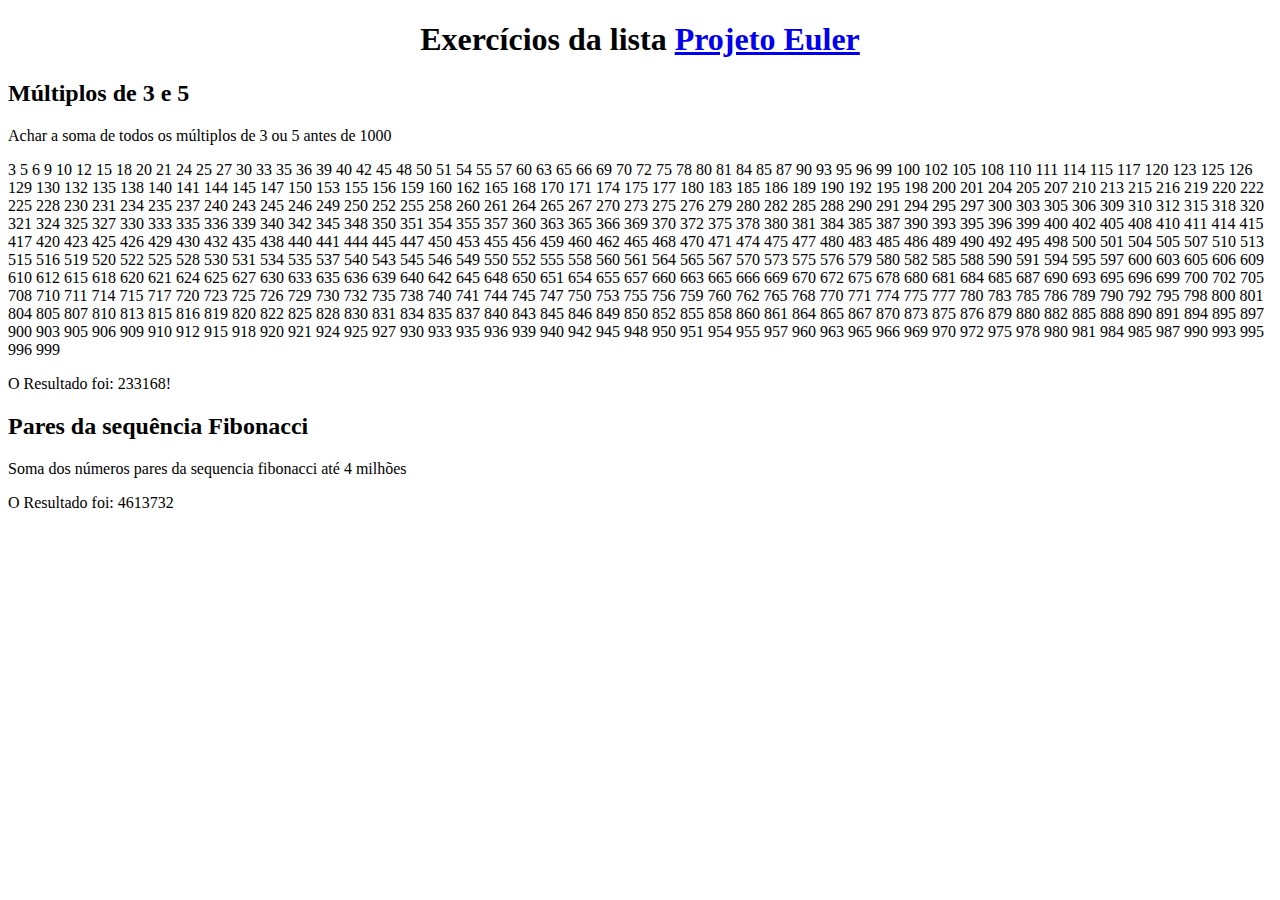
==== Exercícios práticos/Euler/index.html @ 95df3d25 "exercicios javascript" ====
<!DOCTYPE html>
<html lang="en">
<head>
    <meta charset="UTF-8">
    <meta http-equiv="X-UA-Compatible" content="IE=edge">
    <meta name="viewport" content="width=device-width, initial-scale=1.0">
    <title>Projeto Euler</title>
    <link rel="stylesheet" href="style/style.css">
</head>
<body>
    <h1>Exercícios da lista <a href="https://projecteuler.net/archives" target="_blank">Projeto Euler</a></h1>
    <h2>Múltiplos de 3 e 5</h2>
    <p>Achar a soma de todos os múltiplos de 3 ou 5 antes de 1000</p>
    <script src="script/soma3e5.js"></script>
    <h2>Pares da sequência Fibonacci</h2>
    <p>Soma dos números pares da sequencia fibonacci até 4 milhões</p>
    <script src="script/fibonaccipar.js"></script>
</body>
</html>
---- Exercícios práticos/Euler/style/style.css ----
@charset "UTF-8";
h1{
    text-align: center;
}
h2{
    text-align: left;
}
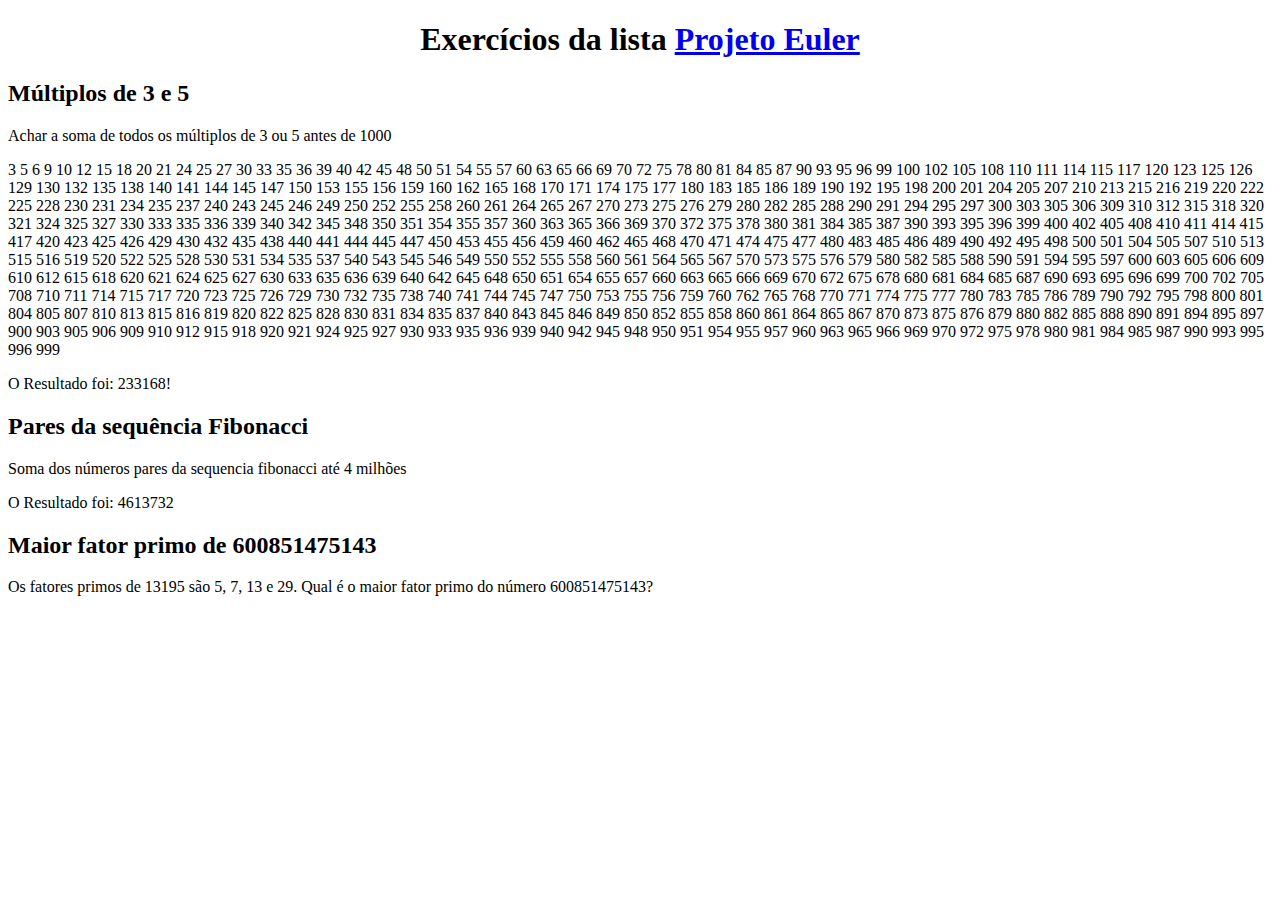
==== commit e3c398aa: "index atualiado" ====
--- a/Exercícios práticos/Euler/index.html
+++ b/Exercícios práticos/Euler/index.html
@@ -15,5 +15,9 @@
     <h2>Pares da sequência Fibonacci</h2>
     <p>Soma dos números pares da sequencia fibonacci até 4 milhões</p>
     <script src="script/fibonaccipar.js"></script>
+    <h2>Maior fator primo de 600851475143</h2>
+    <p>Os fatores primos de 13195 são 5, 7, 13 e 29.
+        Qual é o maior fator primo do número 600851475143? </p>
+    <script src="script/fatorPrimo.js"></script>
 </body>
 </html>